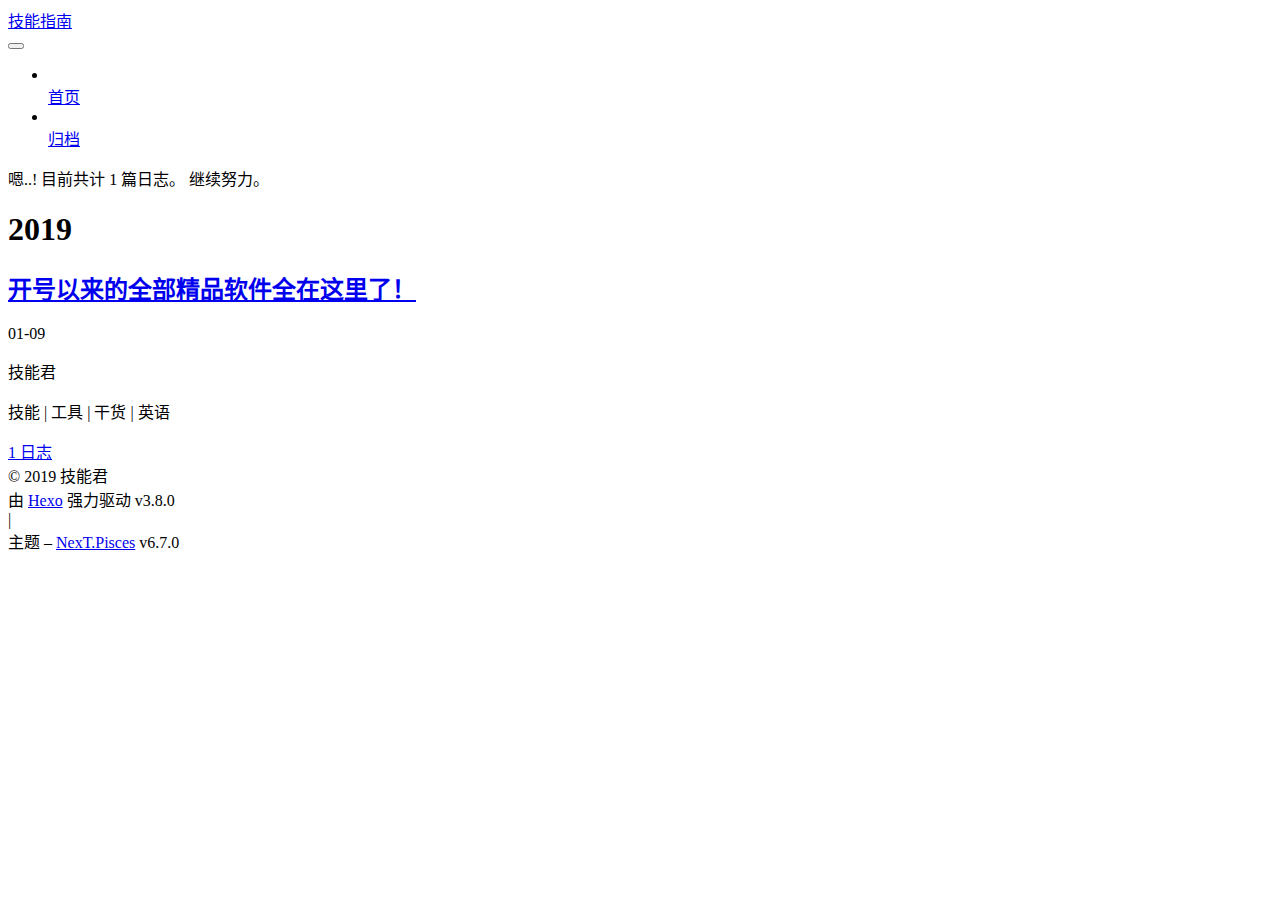
==== archives/index.html @ 005adc30 "Site updated: 2019-01-10 00:00:46" ====
<!DOCTYPE html>












  


<html class="theme-next pisces use-motion" lang="zh-CN">
<head><meta name="generator" content="Hexo 3.8.0">
  <meta charset="UTF-8">
<meta http-equiv="X-UA-Compatible" content="IE=edge">
<meta name="viewport" content="width=device-width, initial-scale=1, maximum-scale=2">
<meta name="theme-color" content="#222">


























<link rel="stylesheet" href="/iskills-up.github.io/lib/font-awesome/css/font-awesome.min.css?v=4.6.2">

<link rel="stylesheet" href="/iskills-up.github.io/css/main.css?v=6.7.0">


  <link rel="apple-touch-icon" sizes="180x180" href="/iskills-up.github.io/images/apple-touch-icon-next.png?v=6.7.0">


  <link rel="icon" type="image/png" sizes="32x32" href="/iskills-up.github.io/images/favicon-32x32-next.png?v=6.7.0">


  <link rel="icon" type="image/png" sizes="16x16" href="/iskills-up.github.io/images/favicon-16x16-next.png?v=6.7.0">


  <link rel="mask-icon" href="/iskills-up.github.io/images/logo.svg?v=6.7.0" color="#222">







<script id="hexo.configurations">
  var NexT = window.NexT || {};
  var CONFIG = {
    root: '/iskills-up.github.io/',
    scheme: 'Pisces',
    version: '6.7.0',
    sidebar: {"position":"left","display":"post","offset":12,"b2t":false,"scrollpercent":false,"onmobile":false},
    fancybox: false,
    fastclick: false,
    lazyload: false,
    tabs: true,
    motion: {"enable":true,"async":false,"transition":{"post_block":"fadeIn","post_header":"slideDownIn","post_body":"slideDownIn","coll_header":"slideLeftIn","sidebar":"slideUpIn"}},
    algolia: {
      applicationID: '',
      apiKey: '',
      indexName: '',
      hits: {"per_page":10},
      labels: {"input_placeholder":"Search for Posts","hits_empty":"We didn't find any results for the search: ${query}","hits_stats":"${hits} results found in ${time} ms"}
    }
  };
</script>


  




  <meta name="description" content="技能 | 工具 | 干货 | 英语">
<meta property="og:type" content="website">
<meta property="og:title" content="技能指南">
<meta property="og:url" content="https://github.com/iskills-up/iskills-up.github.io/archives/index.html">
<meta property="og:site_name" content="技能指南">
<meta property="og:description" content="技能 | 工具 | 干货 | 英语">
<meta property="og:locale" content="zh-CN">
<meta name="twitter:card" content="summary">
<meta name="twitter:title" content="技能指南">
<meta name="twitter:description" content="技能 | 工具 | 干货 | 英语">






  <link rel="canonical" href="https://github.com/iskills-up/iskills-up.github.io/archives/">



<script id="page.configurations">
  CONFIG.page = {
    sidebar: "",
  };
</script>

  <title>归档 | 技能指南</title>
  












  <noscript>
  <style>
  .use-motion .motion-element,
  .use-motion .brand,
  .use-motion .menu-item,
  .sidebar-inner,
  .use-motion .post-block,
  .use-motion .pagination,
  .use-motion .comments,
  .use-motion .post-header,
  .use-motion .post-body,
  .use-motion .collection-title { opacity: initial; }

  .use-motion .logo,
  .use-motion .site-title,
  .use-motion .site-subtitle {
    opacity: initial;
    top: initial;
  }

  .use-motion .logo-line-before i { left: initial; }
  .use-motion .logo-line-after i { right: initial; }
  </style>
</noscript>

</head>

<body itemscope="" itemtype="http://schema.org/WebPage" lang="zh-CN">

  
  
    
  

  <div class="container sidebar-position-left page-archive">
    <div class="headband"></div>

    <header id="header" class="header" itemscope="" itemtype="http://schema.org/WPHeader">
      <div class="header-inner"><div class="site-brand-wrapper">
  <div class="site-meta">
    

    <div class="custom-logo-site-title">
      <a href="/iskills-up.github.io/" class="brand" rel="start">
        <span class="logo-line-before"><i></i></span>
        <span class="site-title">技能指南</span>
        <span class="logo-line-after"><i></i></span>
      </a>
    </div>
    
    
  </div>

  <div class="site-nav-toggle">
    <button aria-label="切换导航栏">
      <span class="btn-bar"></span>
      <span class="btn-bar"></span>
      <span class="btn-bar"></span>
    </button>
  </div>
</div>



<nav class="site-nav">
  
    <ul id="menu" class="menu">
      
        
        
        
          
          <li class="menu-item menu-item-home">

    
    
    
      
    

    

    <a href="/iskills-up.github.io/" rel="section"><i class="menu-item-icon fa fa-fw fa-home"></i> <br>首页</a>

  </li>
        
        
        
          
          <li class="menu-item menu-item-archives menu-item-active">

    
    
    
      
    

    

    <a href="/iskills-up.github.io/archives/" rel="section"><i class="menu-item-icon fa fa-fw fa-archive"></i> <br>归档</a>

  </li>

      
      
    </ul>
  

  

  
</nav>



  



</div>
    </header>

    


    <main id="main" class="main">
      <div class="main-inner">
        <div class="content-wrap">
          
            

    
    
      
      
    
      
      
    
    

  


          
          <div id="content" class="content">
            

  
  
  
  <div class="post-block archive">
    <div id="posts" class="posts-collapse">
      <span class="archive-move-on"></span>

      
      <span class="archive-page-counter">
        
        
        
          
        
        嗯..! 目前共计 1 篇日志。 继续努力。
      </span>
      

      

        
        
        

        
          
          <div class="collection-title">
            <h1 class="archive-year" id="archive-year-2019">2019</h1>
          </div>
        
        

        

  <article class="post post-type-normal" itemscope="" itemtype="http://schema.org/Article">
    <header class="post-header">

      <h2 class="post-title">
        
          <a class="post-title-link" href="/iskills-up.github.io/2019/01/09/开号以来的全部精品软件全在这里了！/" itemprop="url">
            
              <span itemprop="name">开号以来的全部精品软件全在这里了！</span>
            
          </a>
        
      </h2>

      <div class="post-meta">
        <time class="post-time" itemprop="dateCreated" datetime="2019-01-09T21:54:21+08:00" content="2019-01-09">
          01-09
        </time>
      </div>

    </header>
  </article>



      

    </div>
  </div>
  
  
  

  



          </div>
          

        </div>
        
          
  
  <div class="sidebar-toggle">
    <div class="sidebar-toggle-line-wrap">
      <span class="sidebar-toggle-line sidebar-toggle-line-first"></span>
      <span class="sidebar-toggle-line sidebar-toggle-line-middle"></span>
      <span class="sidebar-toggle-line sidebar-toggle-line-last"></span>
    </div>
  </div>

  <aside id="sidebar" class="sidebar">
    
    <div class="sidebar-inner">

      

      

      <div class="site-overview-wrap sidebar-panel sidebar-panel-active">
        <div class="site-overview">
          <div class="site-author motion-element" itemprop="author" itemscope="" itemtype="http://schema.org/Person">
            
              <p class="site-author-name" itemprop="name">技能君</p>
              <p class="site-description motion-element" itemprop="description">技能 | 工具 | 干货 | 英语</p>
          </div>

          
            <nav class="site-state motion-element">
              
                <div class="site-state-item site-state-posts">
                
                  <a href="/iskills-up.github.io/archives/">
                
                    <span class="site-state-item-count">1</span>
                    <span class="site-state-item-name">日志</span>
                  </a>
                </div>
              

              

              
            </nav>
          

          

          

          

          
          

          
            
          
          

        </div>
      </div>

      

      

    </div>
  </aside>


        
      </div>
    </main>

    <footer id="footer" class="footer">
      <div class="footer-inner">
        <div class="copyright">&copy; <span itemprop="copyrightYear">2019</span>
  <span class="with-love" id="animate">
    <i class="fa fa-user"></i>
  </span>
  <span class="author" itemprop="copyrightHolder">技能君</span>

  

  
</div>


  <div class="powered-by">由 <a href="https://hexo.io" class="theme-link" rel="noopener" target="_blank">Hexo</a> 强力驱动 v3.8.0</div>



  <span class="post-meta-divider">|</span>



  <div class="theme-info">主题 – <a href="https://theme-next.org" class="theme-link" rel="noopener" target="_blank">NexT.Pisces</a> v6.7.0</div>




        








        
      </div>
    </footer>

    
      <div class="back-to-top">
        <i class="fa fa-arrow-up"></i>
        
      </div>
    

    

    

    
  </div>

  

<script>
  if (Object.prototype.toString.call(window.Promise) !== '[object Function]') {
    window.Promise = null;
  }
</script>














  
    
    
  
  <script color="0,0,255" opacity="0.5" zindex="-1" count="99" src="/iskills-up.github.io/lib/canvas-nest/canvas-nest.min.js"></script>













  
  <script src="/iskills-up.github.io/lib/jquery/index.js?v=2.1.3"></script>

  
  <script src="/iskills-up.github.io/lib/velocity/velocity.min.js?v=1.2.1"></script>

  
  <script src="/iskills-up.github.io/lib/velocity/velocity.ui.min.js?v=1.2.1"></script>


  


  <script src="/iskills-up.github.io/js/src/utils.js?v=6.7.0"></script>

  <script src="/iskills-up.github.io/js/src/motion.js?v=6.7.0"></script>



  
  


  <script src="/iskills-up.github.io/js/src/affix.js?v=6.7.0"></script>

  <script src="/iskills-up.github.io/js/src/schemes/pisces.js?v=6.7.0"></script>



  

  


  <script src="/iskills-up.github.io/js/src/bootstrap.js?v=6.7.0"></script>



  

  





  

  

  

  

  

  

  

  

  

  

  

  

  

</body>
</html>
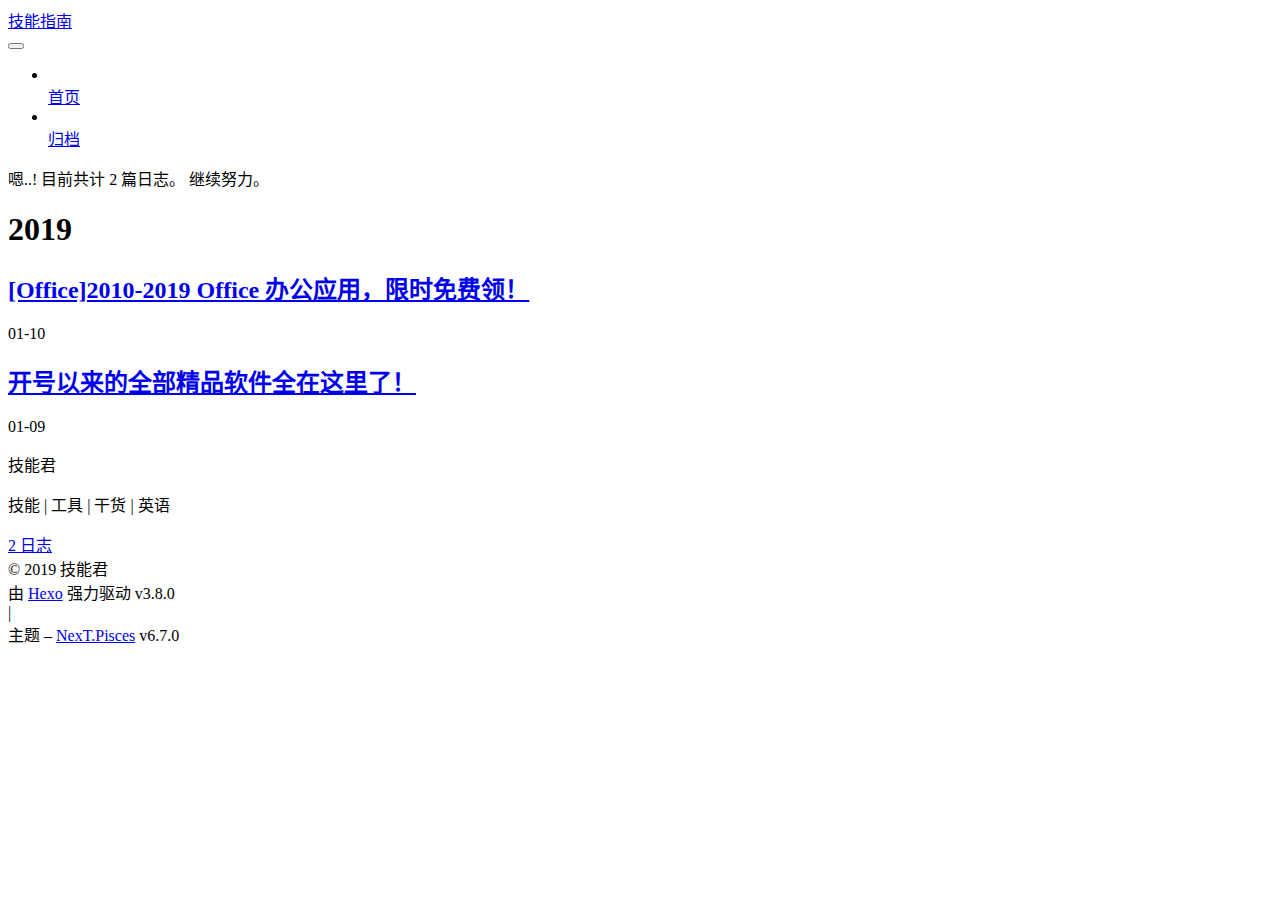
==== commit 0ef103ec: "Site updated: 2019-01-10 14:44:15" ====
--- a/archives/index.html
+++ b/archives/index.html
@@ -298,7 +298,7 @@
         
           
         
-        嗯..! 目前共计 1 篇日志。 继续努力。
+        嗯..! 目前共计 2 篇日志。 继续努力。
       </span>
       
 
@@ -313,6 +313,41 @@
           <div class="collection-title">
             <h1 class="archive-year" id="archive-year-2019">2019</h1>
           </div>
+        
+        
+
+        
+
+  <article class="post post-type-normal" itemscope="" itemtype="http://schema.org/Article">
+    <header class="post-header">
+
+      <h2 class="post-title">
+        
+          <a class="post-title-link" href="/iskills-up.github.io/2019/01/10/Office-2010-2019-Office-办公应用，限时免费领！/" itemprop="url">
+            
+              <span itemprop="name">[Office]2010-2019 Office 办公应用，限时免费领！</span>
+            
+          </a>
+        
+      </h2>
+
+      <div class="post-meta">
+        <time class="post-time" itemprop="dateCreated" datetime="2019-01-10T14:43:28+08:00" content="2019-01-10">
+          01-10
+        </time>
+      </div>
+
+    </header>
+  </article>
+
+
+
+      
+
+        
+        
+        
+
         
         
 
@@ -392,7 +427,7 @@
                 
                   <a href="/iskills-up.github.io/archives/">
                 
-                    <span class="site-state-item-count">1</span>
+                    <span class="site-state-item-count">2</span>
                     <span class="site-state-item-name">日志</span>
                   </a>
                 </div>
@@ -598,5 +633,6 @@
 
   
 
+
 </body>
 </html>
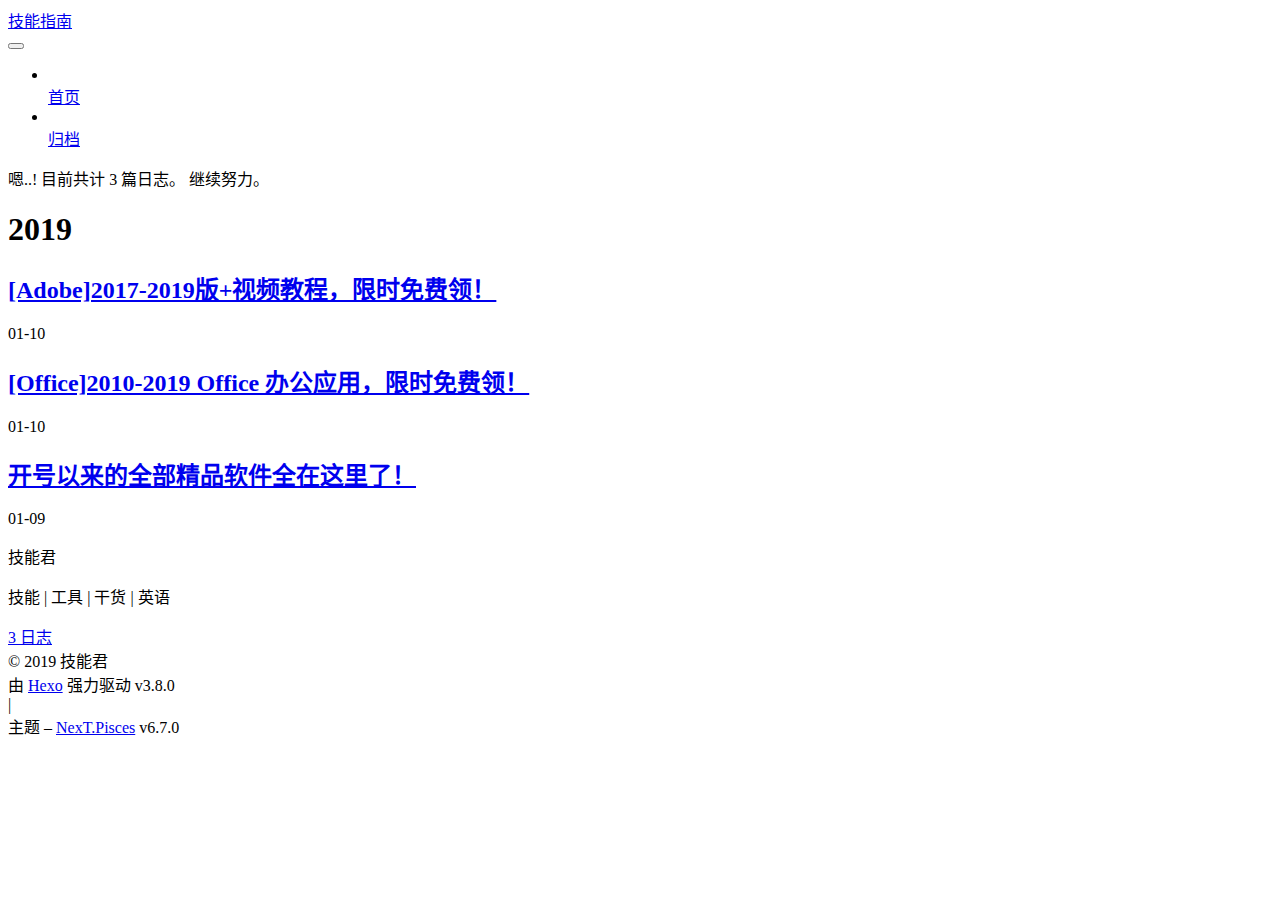
==== commit 4d9a0316: "Site updated: 2019-01-10 15:05:49" ====
--- a/archives/index.html
+++ b/archives/index.html
@@ -298,7 +298,7 @@
         
           
         
-        嗯..! 目前共计 2 篇日志。 继续努力。
+        嗯..! 目前共计 3 篇日志。 继续努力。
       </span>
       
 
@@ -313,6 +313,41 @@
           <div class="collection-title">
             <h1 class="archive-year" id="archive-year-2019">2019</h1>
           </div>
+        
+        
+
+        
+
+  <article class="post post-type-normal" itemscope="" itemtype="http://schema.org/Article">
+    <header class="post-header">
+
+      <h2 class="post-title">
+        
+          <a class="post-title-link" href="/iskills-up.github.io/2019/01/10/Adobe-2017-2019版-视频教程，限时免费领！/" itemprop="url">
+            
+              <span itemprop="name">[Adobe]2017-2019版+视频教程，限时免费领！</span>
+            
+          </a>
+        
+      </h2>
+
+      <div class="post-meta">
+        <time class="post-time" itemprop="dateCreated" datetime="2019-01-10T14:57:46+08:00" content="2019-01-10">
+          01-10
+        </time>
+      </div>
+
+    </header>
+  </article>
+
+
+
+      
+
+        
+        
+        
+
         
         
 
@@ -427,7 +462,7 @@
                 
                   <a href="/iskills-up.github.io/archives/">
                 
-                    <span class="site-state-item-count">2</span>
+                    <span class="site-state-item-count">3</span>
                     <span class="site-state-item-name">日志</span>
                   </a>
                 </div>
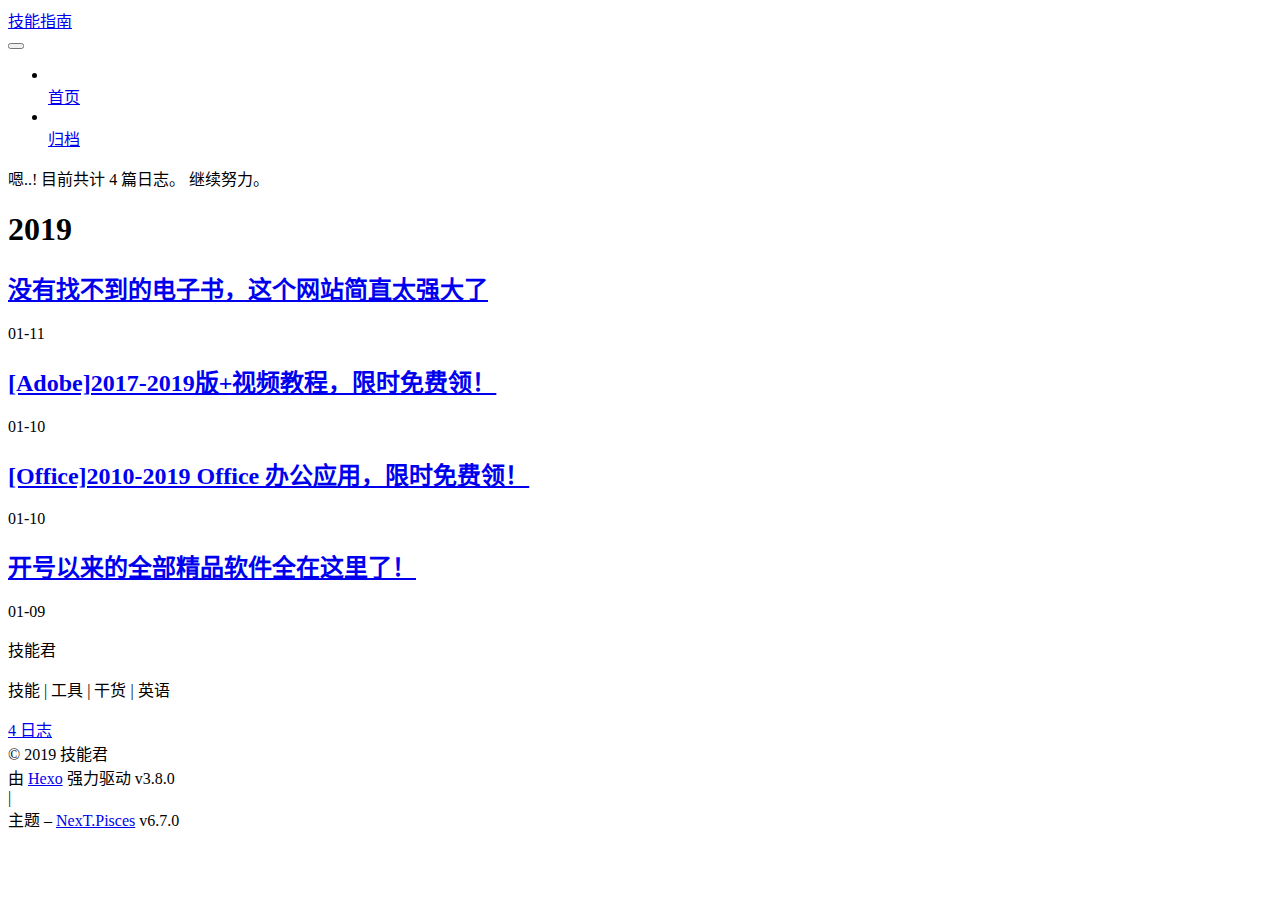
==== commit b20c53a7: "Site updated: 2019-01-11 12:46:02" ====
--- a/archives/index.html
+++ b/archives/index.html
@@ -298,7 +298,7 @@
         
           
         
-        嗯..! 目前共计 3 篇日志。 继续努力。
+        嗯..! 目前共计 4 篇日志。 继续努力。
       </span>
       
 
@@ -313,6 +313,41 @@
           <div class="collection-title">
             <h1 class="archive-year" id="archive-year-2019">2019</h1>
           </div>
+        
+        
+
+        
+
+  <article class="post post-type-normal" itemscope="" itemtype="http://schema.org/Article">
+    <header class="post-header">
+
+      <h2 class="post-title">
+        
+          <a class="post-title-link" href="/iskills-up.github.io/2019/01/11/没有找不到的电子书，这个网站简直太强大了/" itemprop="url">
+            
+              <span itemprop="name">没有找不到的电子书，这个网站简直太强大了</span>
+            
+          </a>
+        
+      </h2>
+
+      <div class="post-meta">
+        <time class="post-time" itemprop="dateCreated" datetime="2019-01-11T12:45:17+08:00" content="2019-01-11">
+          01-11
+        </time>
+      </div>
+
+    </header>
+  </article>
+
+
+
+      
+
+        
+        
+        
+
         
         
 
@@ -462,7 +497,7 @@
                 
                   <a href="/iskills-up.github.io/archives/">
                 
-                    <span class="site-state-item-count">3</span>
+                    <span class="site-state-item-count">4</span>
                     <span class="site-state-item-name">日志</span>
                   </a>
                 </div>
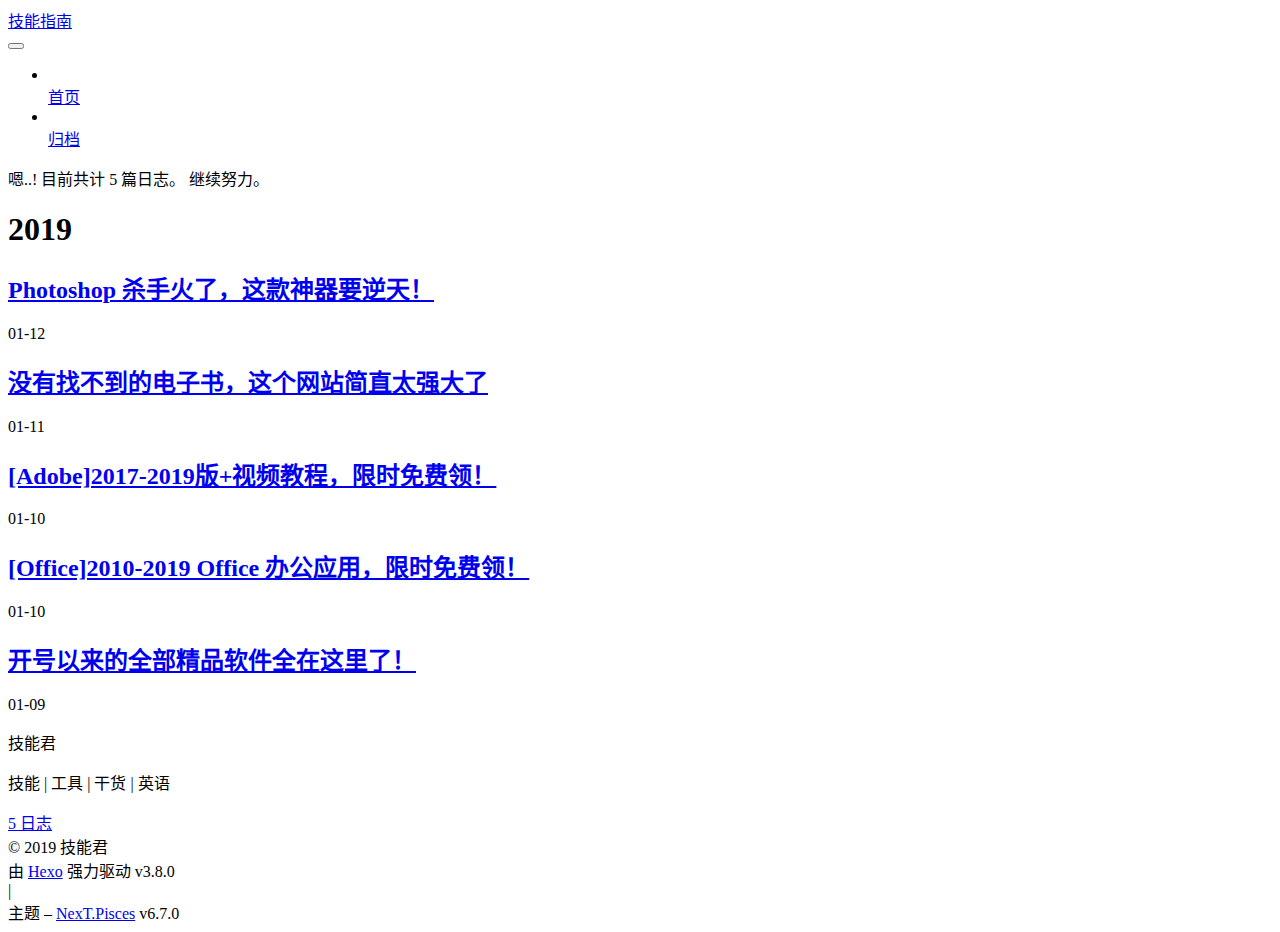
==== commit 759d478c: "Site updated: 2019-01-12 17:18:27" ====
--- a/archives/index.html
+++ b/archives/index.html
@@ -298,7 +298,7 @@
         
           
         
-        嗯..! 目前共计 4 篇日志。 继续努力。
+        嗯..! 目前共计 5 篇日志。 继续努力。
       </span>
       
 
@@ -313,6 +313,41 @@
           <div class="collection-title">
             <h1 class="archive-year" id="archive-year-2019">2019</h1>
           </div>
+        
+        
+
+        
+
+  <article class="post post-type-normal" itemscope="" itemtype="http://schema.org/Article">
+    <header class="post-header">
+
+      <h2 class="post-title">
+        
+          <a class="post-title-link" href="/iskills-up.github.io/2019/01/12/Photoshop-杀手火了，这款神器要逆天！/" itemprop="url">
+            
+              <span itemprop="name">Photoshop 杀手火了，这款神器要逆天！</span>
+            
+          </a>
+        
+      </h2>
+
+      <div class="post-meta">
+        <time class="post-time" itemprop="dateCreated" datetime="2019-01-12T17:17:40+08:00" content="2019-01-12">
+          01-12
+        </time>
+      </div>
+
+    </header>
+  </article>
+
+
+
+      
+
+        
+        
+        
+
         
         
 
@@ -497,7 +532,7 @@
                 
                   <a href="/iskills-up.github.io/archives/">
                 
-                    <span class="site-state-item-count">4</span>
+                    <span class="site-state-item-count">5</span>
                     <span class="site-state-item-name">日志</span>
                   </a>
                 </div>
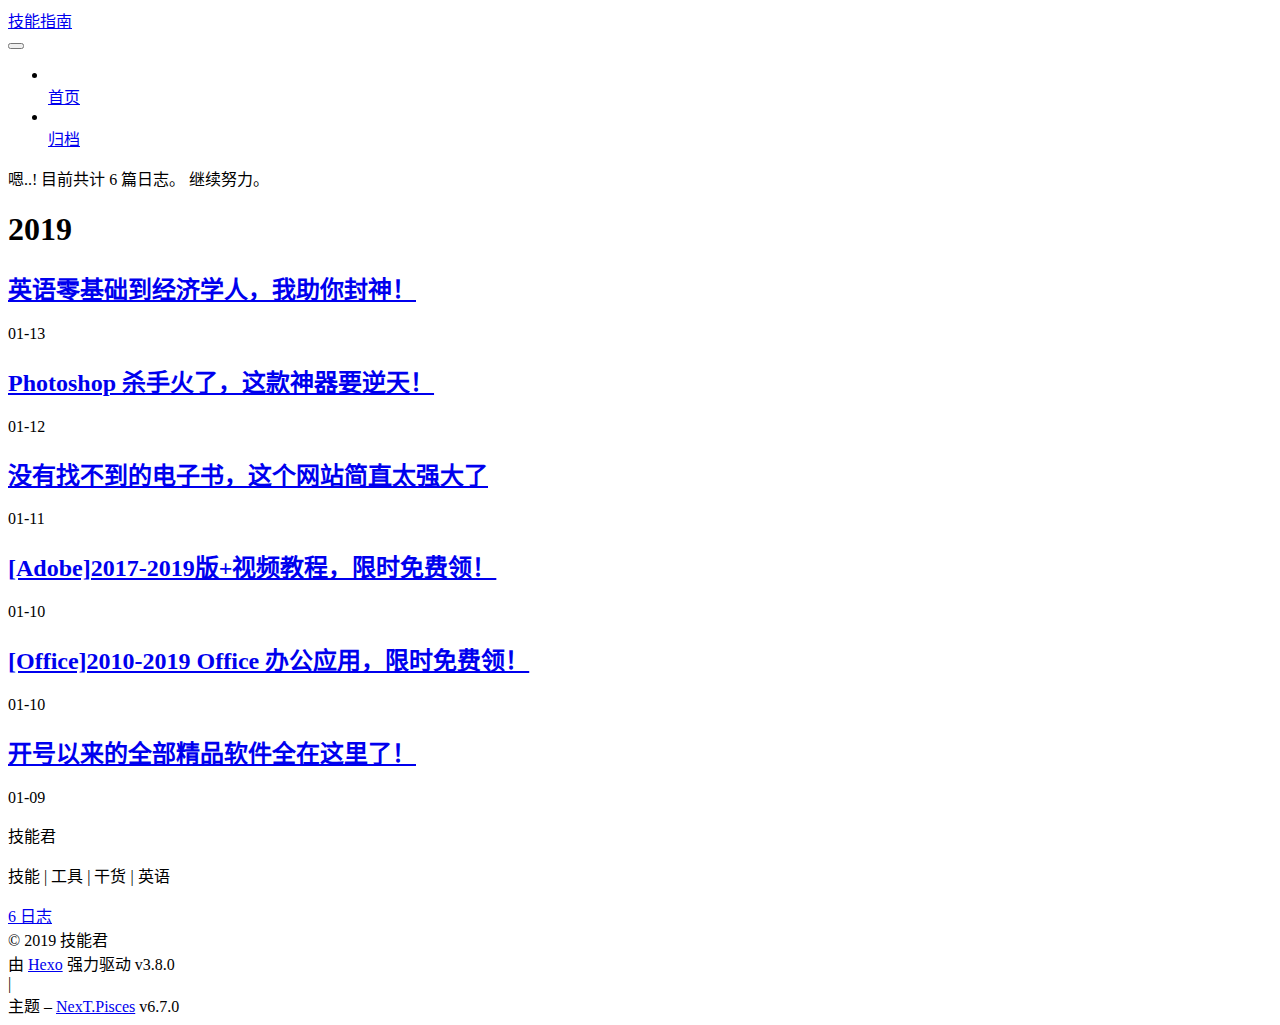
==== commit 198234b1: "Site updated: 2019-01-13 20:32:09" ====
--- a/archives/index.html
+++ b/archives/index.html
@@ -298,7 +298,7 @@
         
           
         
-        嗯..! 目前共计 5 篇日志。 继续努力。
+        嗯..! 目前共计 6 篇日志。 继续努力。
       </span>
       
 
@@ -313,6 +313,41 @@
           <div class="collection-title">
             <h1 class="archive-year" id="archive-year-2019">2019</h1>
           </div>
+        
+        
+
+        
+
+  <article class="post post-type-normal" itemscope="" itemtype="http://schema.org/Article">
+    <header class="post-header">
+
+      <h2 class="post-title">
+        
+          <a class="post-title-link" href="/iskills-up.github.io/2019/01/13/英语零基础到经济学人，我助你封神！/" itemprop="url">
+            
+              <span itemprop="name">英语零基础到经济学人，我助你封神！</span>
+            
+          </a>
+        
+      </h2>
+
+      <div class="post-meta">
+        <time class="post-time" itemprop="dateCreated" datetime="2019-01-13T20:24:20+08:00" content="2019-01-13">
+          01-13
+        </time>
+      </div>
+
+    </header>
+  </article>
+
+
+
+      
+
+        
+        
+        
+
         
         
 
@@ -532,7 +567,7 @@
                 
                   <a href="/iskills-up.github.io/archives/">
                 
-                    <span class="site-state-item-count">5</span>
+                    <span class="site-state-item-count">6</span>
                     <span class="site-state-item-name">日志</span>
                   </a>
                 </div>
